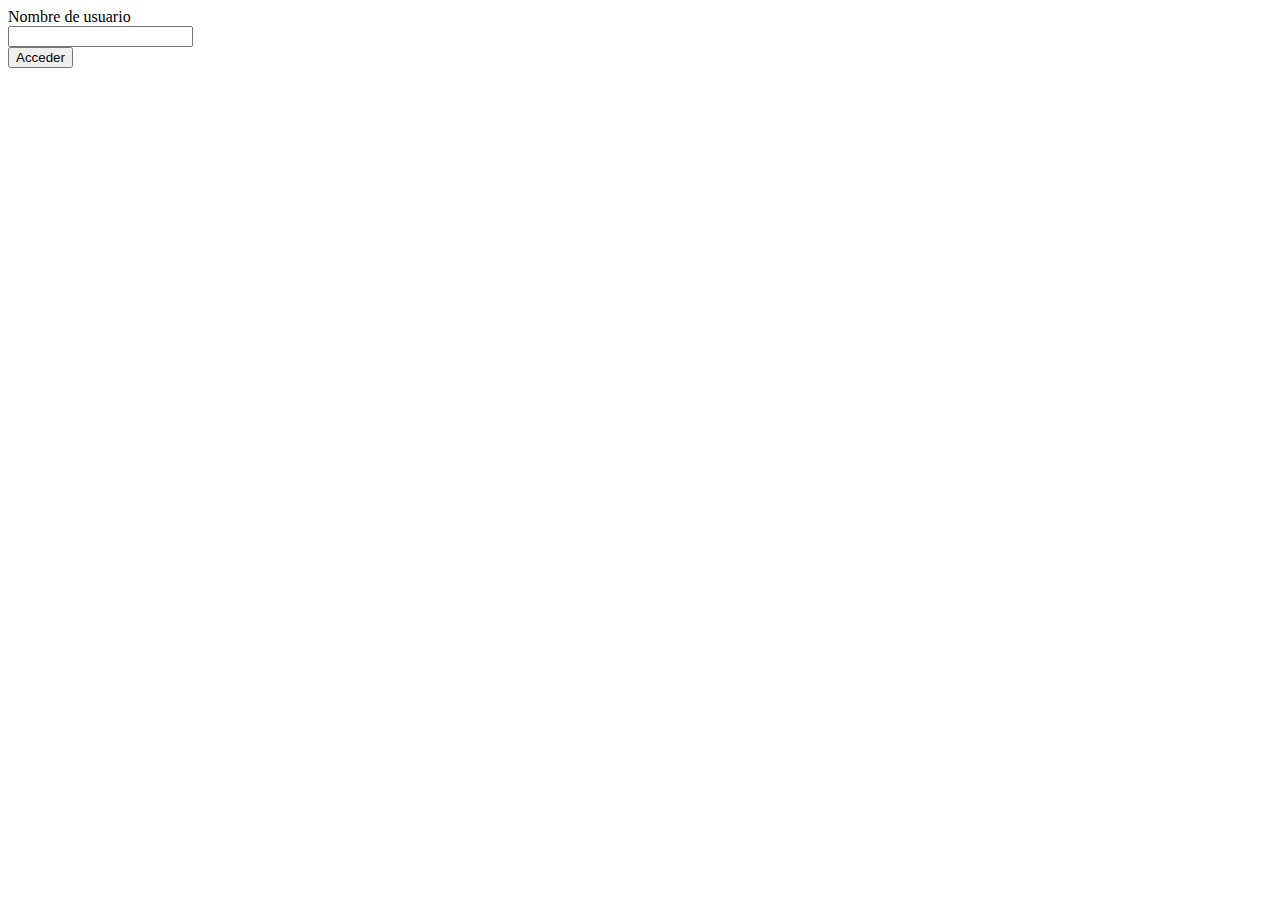
==== F_acceso.html @ af8174b6 "Pagina de inicio,foto y formulario" ====
<!DOCTYPE html>
<html>
    <head>
        <title>Pagina de formulario</title>
    </head>
    </html>
    <body>
        <form>
            Nombre de usuario <br>
            <input type="text" > <br>
            <input type="submit" value="Acceder">

        </form>
    </body>
</html>
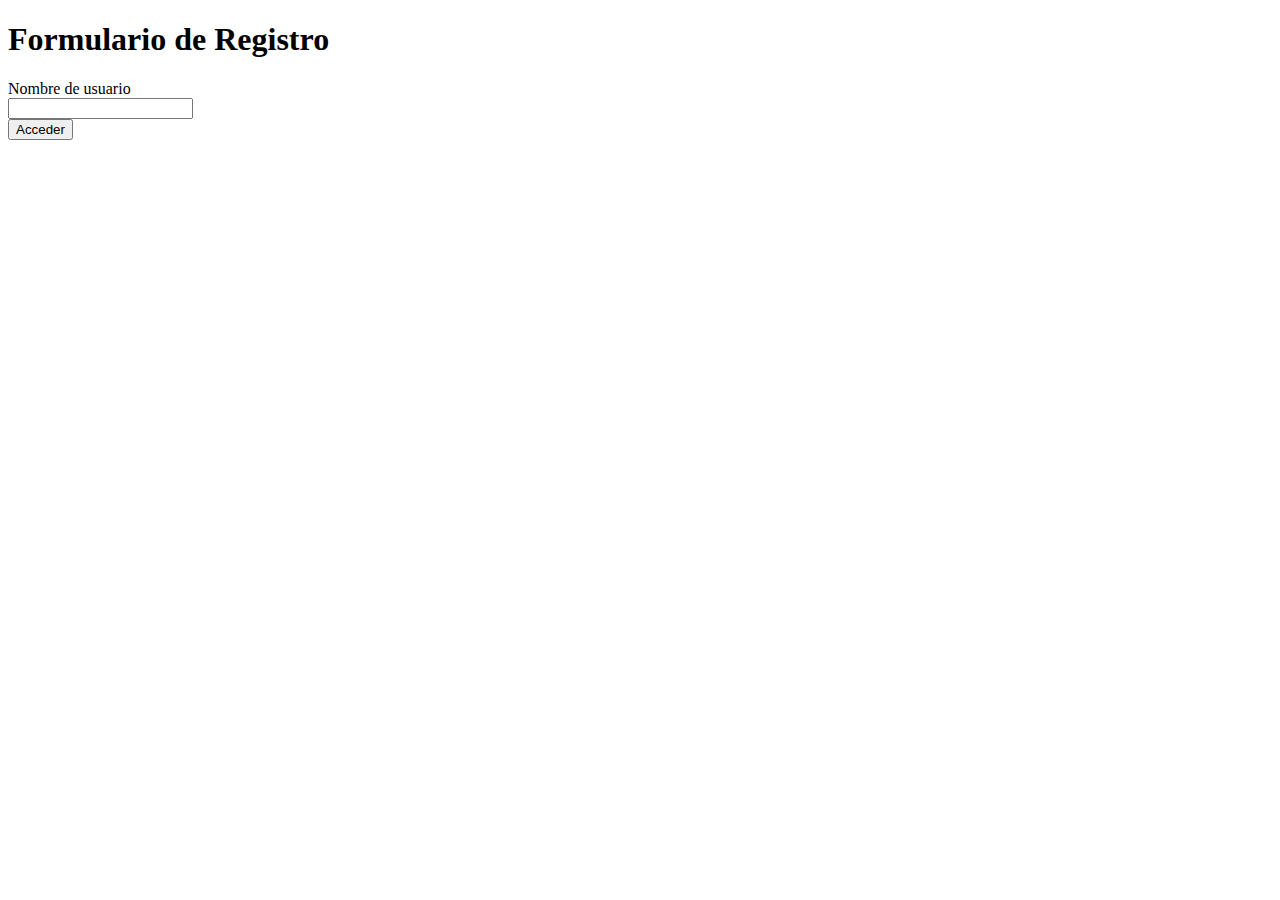
==== commit 636ad411: "Introduccion H1" ====
--- a/F_acceso.html
+++ b/F_acceso.html
@@ -2,9 +2,11 @@
 <html>
     <head>
         <title>Pagina de formulario</title>
+        <meta charset="UTF-8" />
     </head>
     </html>
     <body>
+        <h1>Formulario de Registro</h1>
         <form>
             Nombre de usuario <br>
             <input type="text" > <br>
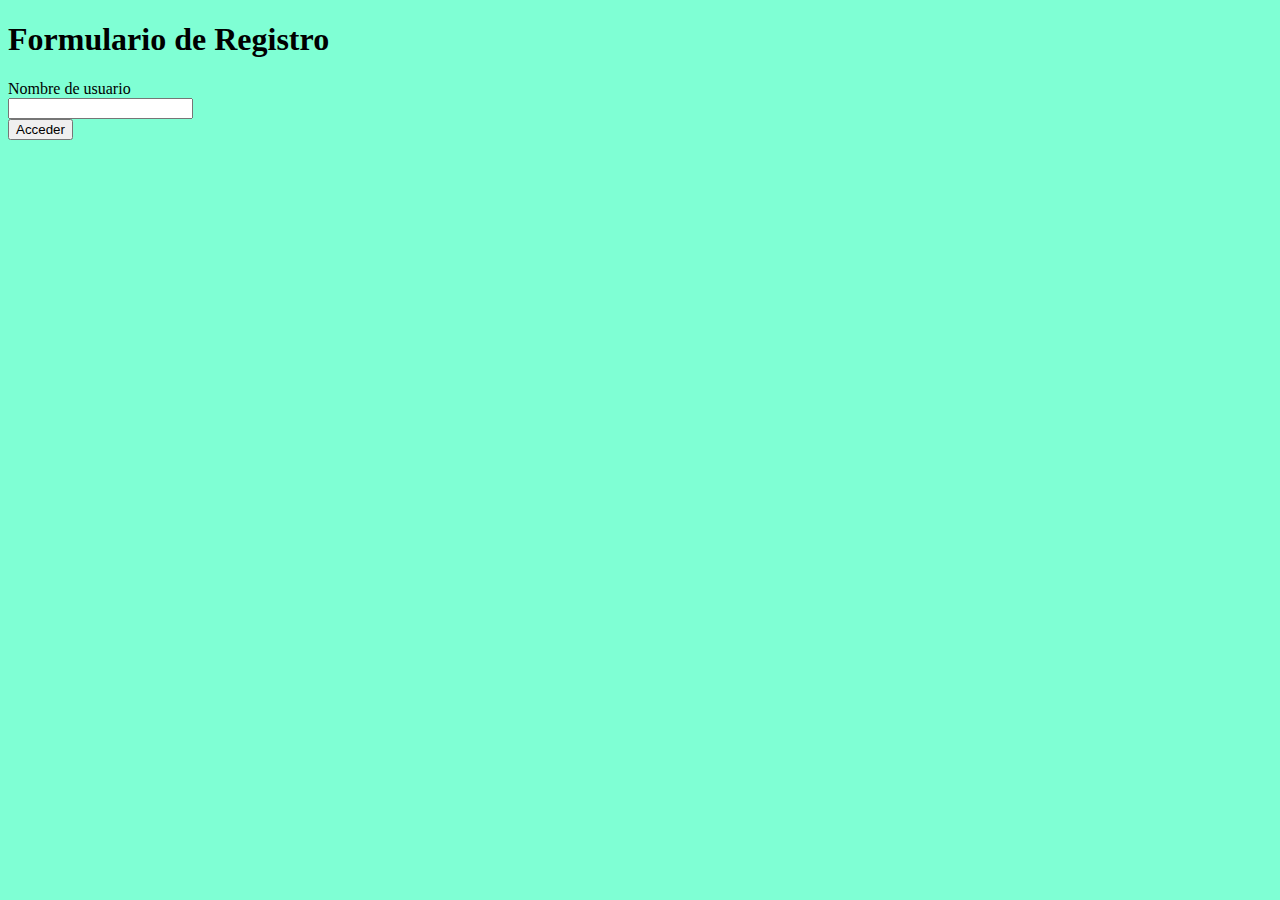
==== commit dc243fb0: "Añadir estilos" ====
--- a/F_acceso.html
+++ b/F_acceso.html
@@ -3,11 +3,12 @@
     <head>
         <title>Pagina de formulario</title>
         <meta charset="UTF-8" />
+        <link rel="stylesheet" type="text/css" href="./Estilo/F_acceso.css"/>
     </head>
     </html>
     <body>
         <h1>Formulario de Registro</h1>
-        <form>
+        <form action="F_acceso.html" method="POST">
             Nombre de usuario <br>
             <input type="text" > <br>
             <input type="submit" value="Acceder">
--- a/Estilo/F_acceso.css
+++ b/Estilo/F_acceso.css
@@ -0,0 +1,3 @@
+body{
+    background-color: aquamarine;
+}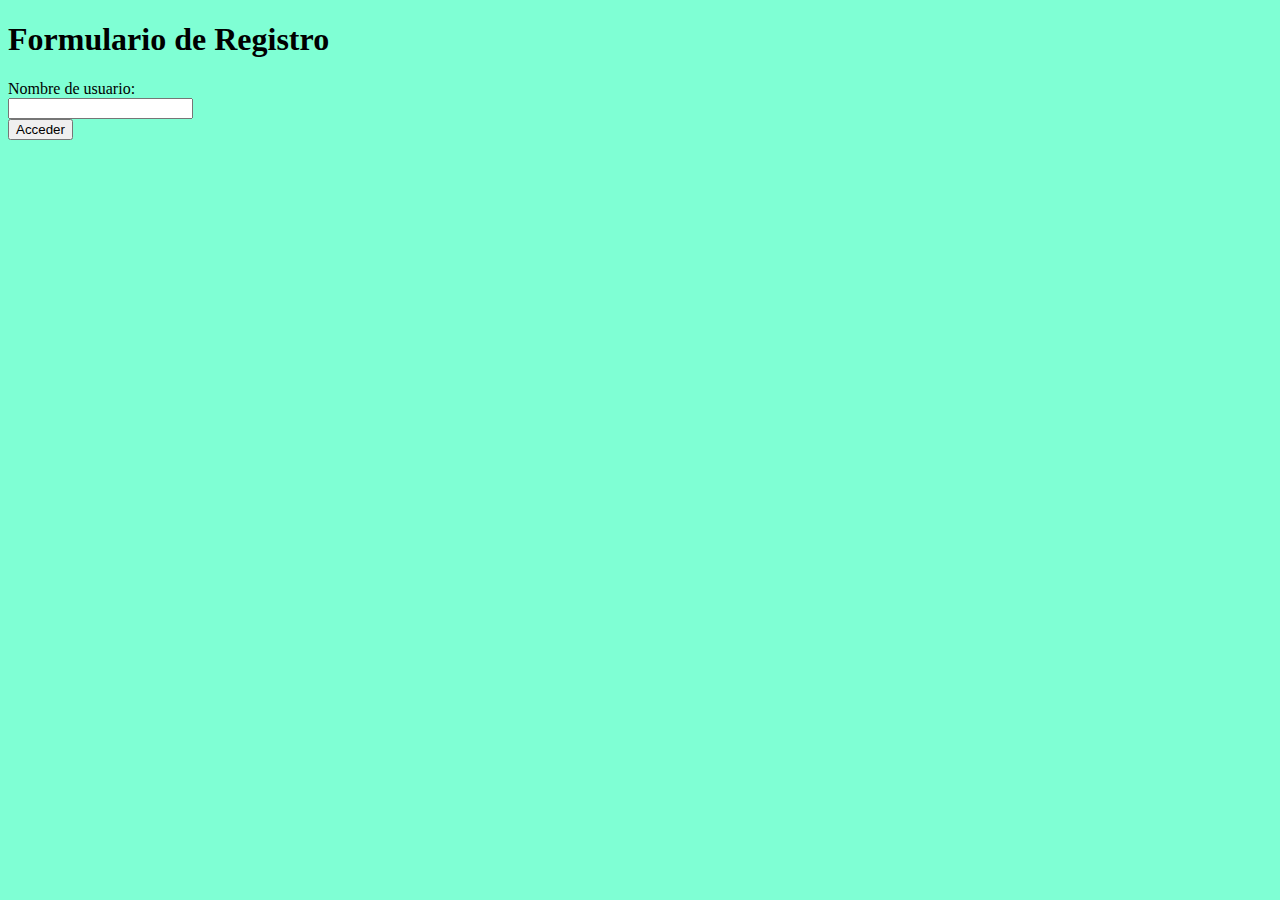
==== commit 6b5c8319: "Formulario" ====
--- a/F_acceso.html
+++ b/F_acceso.html
@@ -9,7 +9,7 @@
     <body>
         <h1>Formulario de Registro</h1>
         <form action="F_acceso.html" method="POST">
-            Nombre de usuario <br>
+            Nombre de usuario: <br>
             <input type="text" > <br>
             <input type="submit" value="Acceder">
 
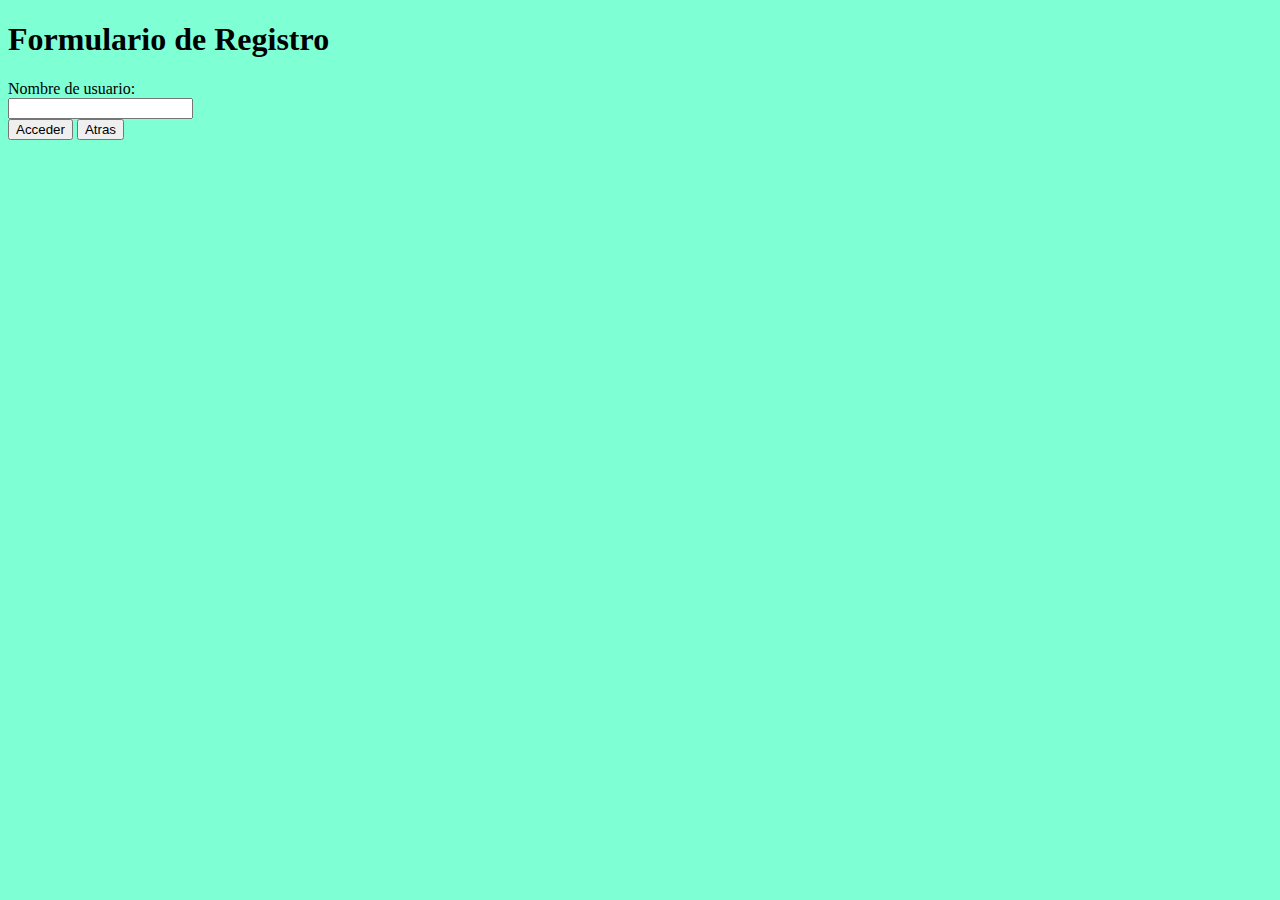
==== commit 7d2e061e: "comit5" ====
--- a/F_acceso.html
+++ b/F_acceso.html
@@ -12,7 +12,7 @@
             Nombre de usuario: <br>
             <input type="text" > <br>
             <input type="submit" value="Acceder">
-
+            <a href=".\index.html"><input type="button" value="Atras"></a>
         </form>
     </body>
 </html>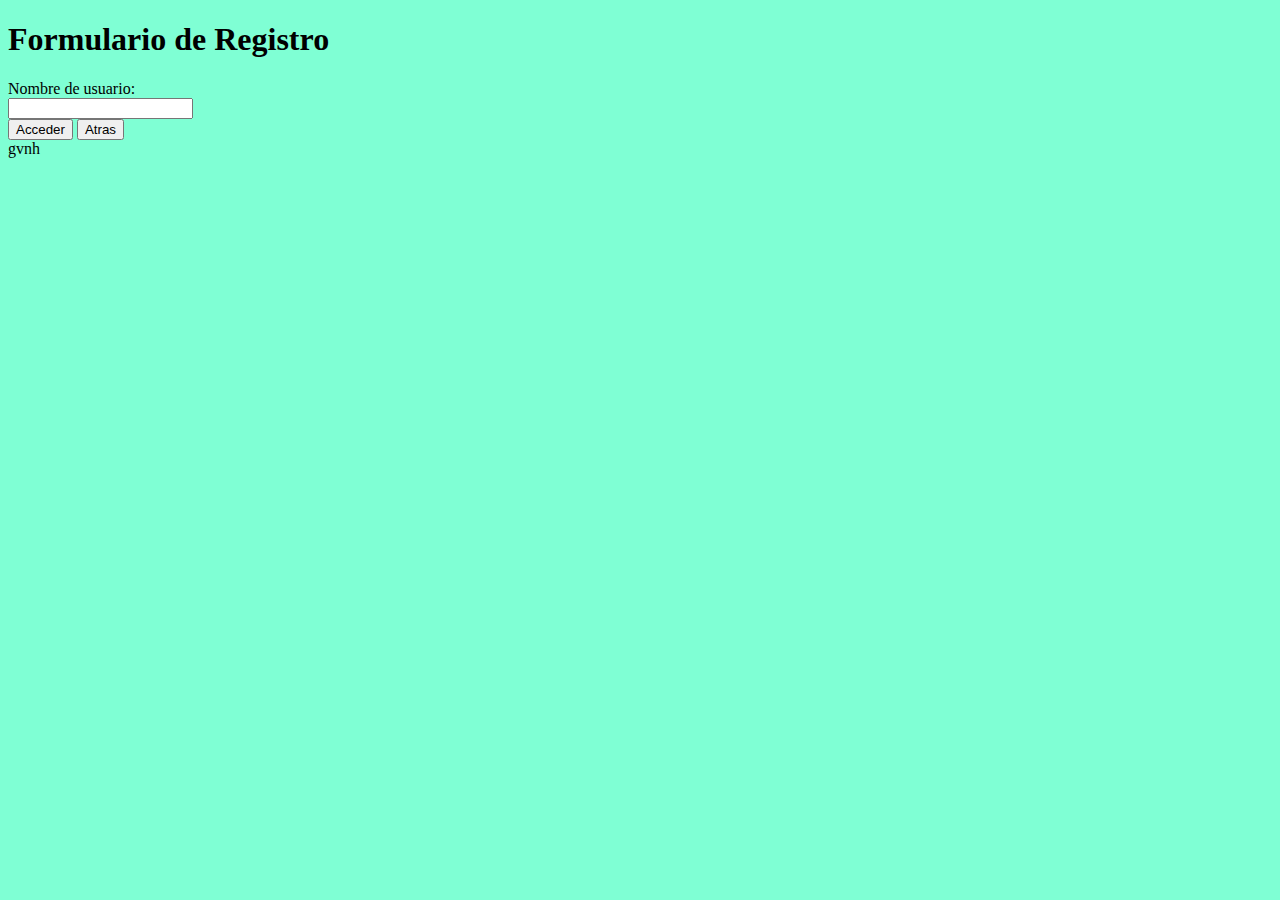
==== commit 33b4c204: "tdy" ====
--- a/F_acceso.html
+++ b/F_acceso.html
@@ -14,5 +14,5 @@
             <input type="submit" value="Acceder">
             <a href=".\index.html"><input type="button" value="Atras"></a>
         </form>
-    </body>
+    </body>gvnh
 </html>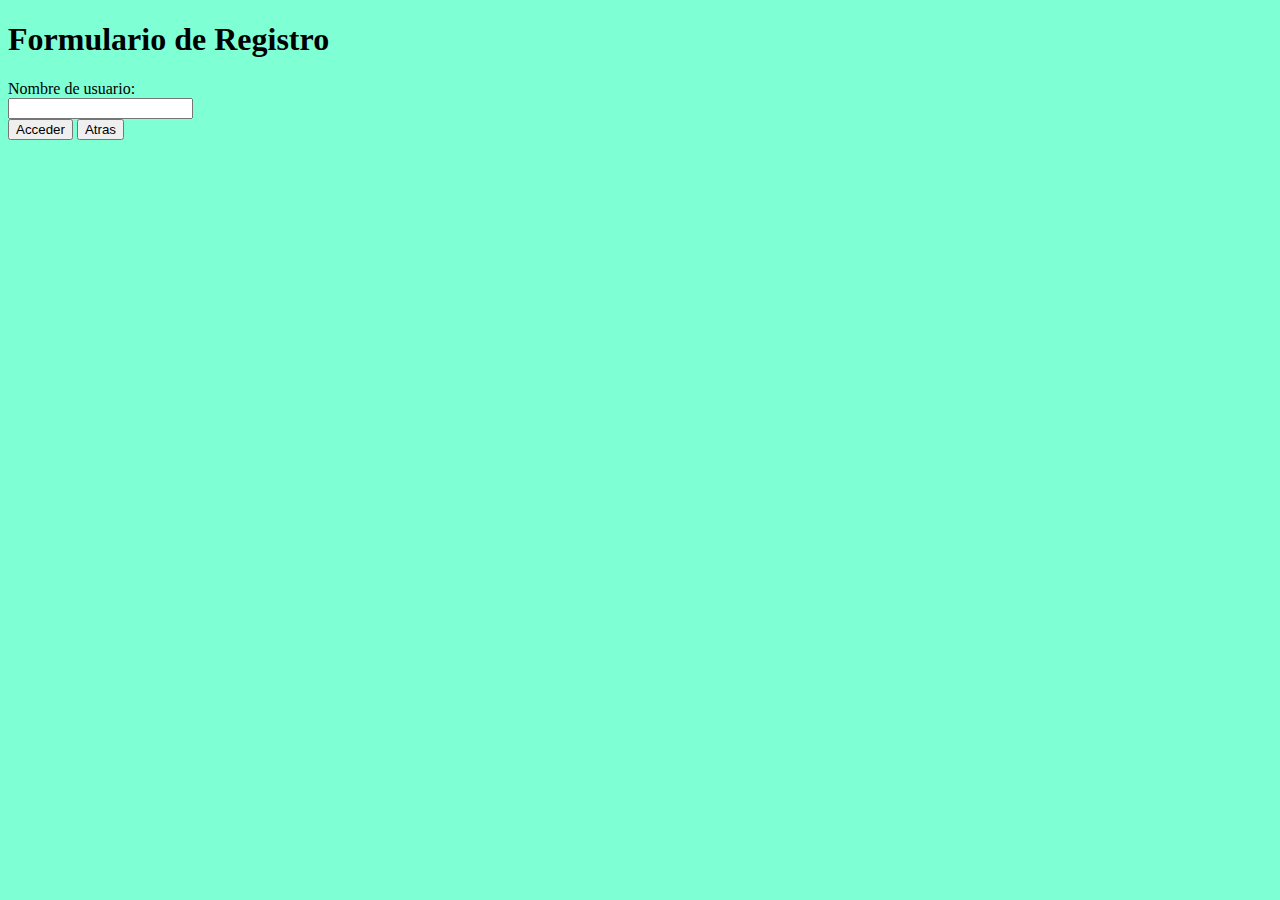
==== commit b0adfa3c: "vxd" ====
--- a/F_acceso.html
+++ b/F_acceso.html
@@ -14,5 +14,5 @@
             <input type="submit" value="Acceder">
             <a href=".\index.html"><input type="button" value="Atras"></a>
         </form>
-    </body>gvnh
+    </body>
 </html>